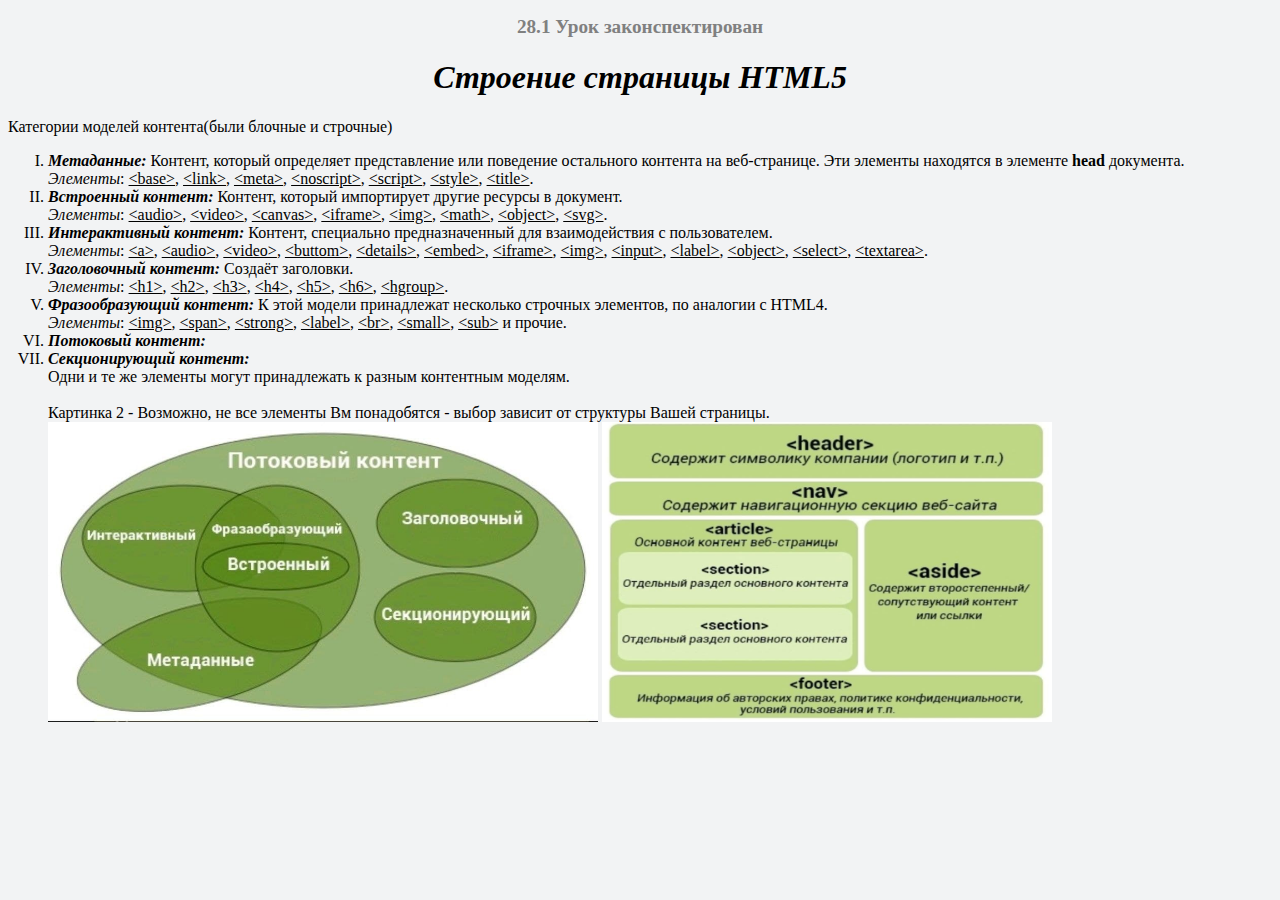
==== pages/HTML5.htm @ 2fdd9f73 "Add files via upload" ====
<!DOCTYPE HTML>
<meta charset="UTF-8"> 
<html>
</html>
<head>
    <title>HTML5</title> 
    <link rel="stylesheet" href="../styles/HTML5.css"> 
</head>
<body bgcolor="F2F3F4"> 
    <p align="center"><span class="white_text big strong">28.1 Урок законспектирован</span></p>
    <h1>Строение страницы HTML5</h1>
        Категории моделей контента(были блочные и строчные)
        <ul class="upper-roman">
            <li><span class="definition">Метаданные:</span> Контент, который определяет представление
                или поведение остального контента на веб-странице. Эти элементы находятся в элементе 
                <span class="strong">head</span> документа.<br> <span class="italic">Элементы</span>: 
                <span class="ins">&ltbase&gt</span>, <span class="ins">&ltlink&gt</span>, 
                <span class="ins">&ltmeta&gt</span>, <span class="ins">&ltnoscript&gt</span>, 
                <span class="ins">&ltscript&gt</span>, <span class="ins">&ltstyle&gt</span>, 
                <span class="ins">&lttitle&gt</span>.</li>
            <li><span class="definition">Встроенный контент:</span> Контент, который импортирует другие 
                ресурсы в документ. <br><span class="italic">Элементы</span>: 
                <span class="ins">&ltaudio&gt</span>, <span class="ins">&ltvideo&gt</span>, 
                <span class="ins">&ltcanvas&gt</span>, <span class="ins">&ltiframe&gt</span>, 
                <span class="ins">&ltimg&gt</span>, <span class="ins">&ltmath&gt</span>, 
                <span class="ins">&ltobject&gt</span>, <span class="ins">&ltsvg&gt</span>.</li>
            <li><span class="definition">Интерактивный контент:</span> Контент, специально предназначенный 
                для взаимодействия с пользователем. <br><span class="italic">Элементы</span>: 
                <span class="ins">&lta&gt</span>, <span class="ins">&ltaudio&gt</span>, 
                <span class="ins">&ltvideo&gt</span>, <span class="ins">&ltbuttom&gt</span>, 
                <span class="ins">&ltdetails&gt</span>, <span class="ins">&ltembed&gt</span>, 
                <span class="ins">&ltiframe&gt</span>, <span class="ins">&ltimg&gt</span>, 
                <span class="ins">&ltinput&gt</span>, <span class="ins">&ltlabel&gt</span>, 
                <span class="ins">&ltobject&gt</span>, <span class="ins">&ltselect&gt</span>, 
                <span class="ins">&lttextarea&gt</span>.        
            </li>
            <li><span class="definition">Заголовочный контент:</span> Создаёт заголовки. 
                <br><span class="italic">Элементы</span>: 
                <span class="ins">&lth1&gt</span>, <span class="ins">&lth2&gt</span>, 
                <span class="ins">&lth3&gt</span>, <span class="ins">&lth4&gt</span>, 
                <span class="ins">&lth5&gt</span>, <span class="ins">&lth6&gt</span>, 
                <span class="ins">&lthgroup&gt</span>.
            </li>
            <li><span class="definition">Фразообразующий контент:</span> К этой модели принадлежат несколько 
                строчных элементов, по аналогии с HTML4. <br><span class="italic">Элементы</span>: 
                <span class="ins">&ltimg&gt</span>, <span class="ins">&ltspan&gt</span>, 
                <span class="ins">&ltstrong&gt</span>, <span class="ins">&ltlabel&gt</span>, 
                <span class="ins">&ltbr&gt</span>, <span class="ins">&ltsmall&gt</span>, 
                <span class="ins">&ltsub&gt</span> и прочие.
            </li>
            <li><span class="definition">Потоковый контент:</span></li>
            <li><span class="definition">Секционирующий контент:</span></li> 
            Одни и те же элементы могут принадлежать к разным контентным моделям. <br>
            <br>Картинка 2 - Возможно, не все элементы Вм понадобятся - 
                выбор зависит от структуры Вашей страницы. <br> 
            <img class="111" src="111.jpg" alt="" height="300" width="550"> 
            <img class="222" src="222.jpg" alt="" height="300" width="450"> <br>
        </ul>
    <h2></h2>
    <h3></h3>
    <h4></h4>
    <h5></h5>
    <h6></h6>
</body>
</html>
---- styles/HTML5.css ----
h1, h2,  h3, h4, h5, h6 {
    text-align: center; 
    font-style: italic;
    /* Расположение текста по центру, слева, справа */
}
.upper-roman {
    list-style-type: upper-roman;
} 
.definition {
    font-style: italic; 
    font-weight: bold;
}
.strong {
    font-weight: bold;
}
.italic {
    font-style: italic;
}
.ins {
    text-decoration: underline; 
}
.white_text {
    color: #808080;
} 
.big {
    font-size: larger; 
}
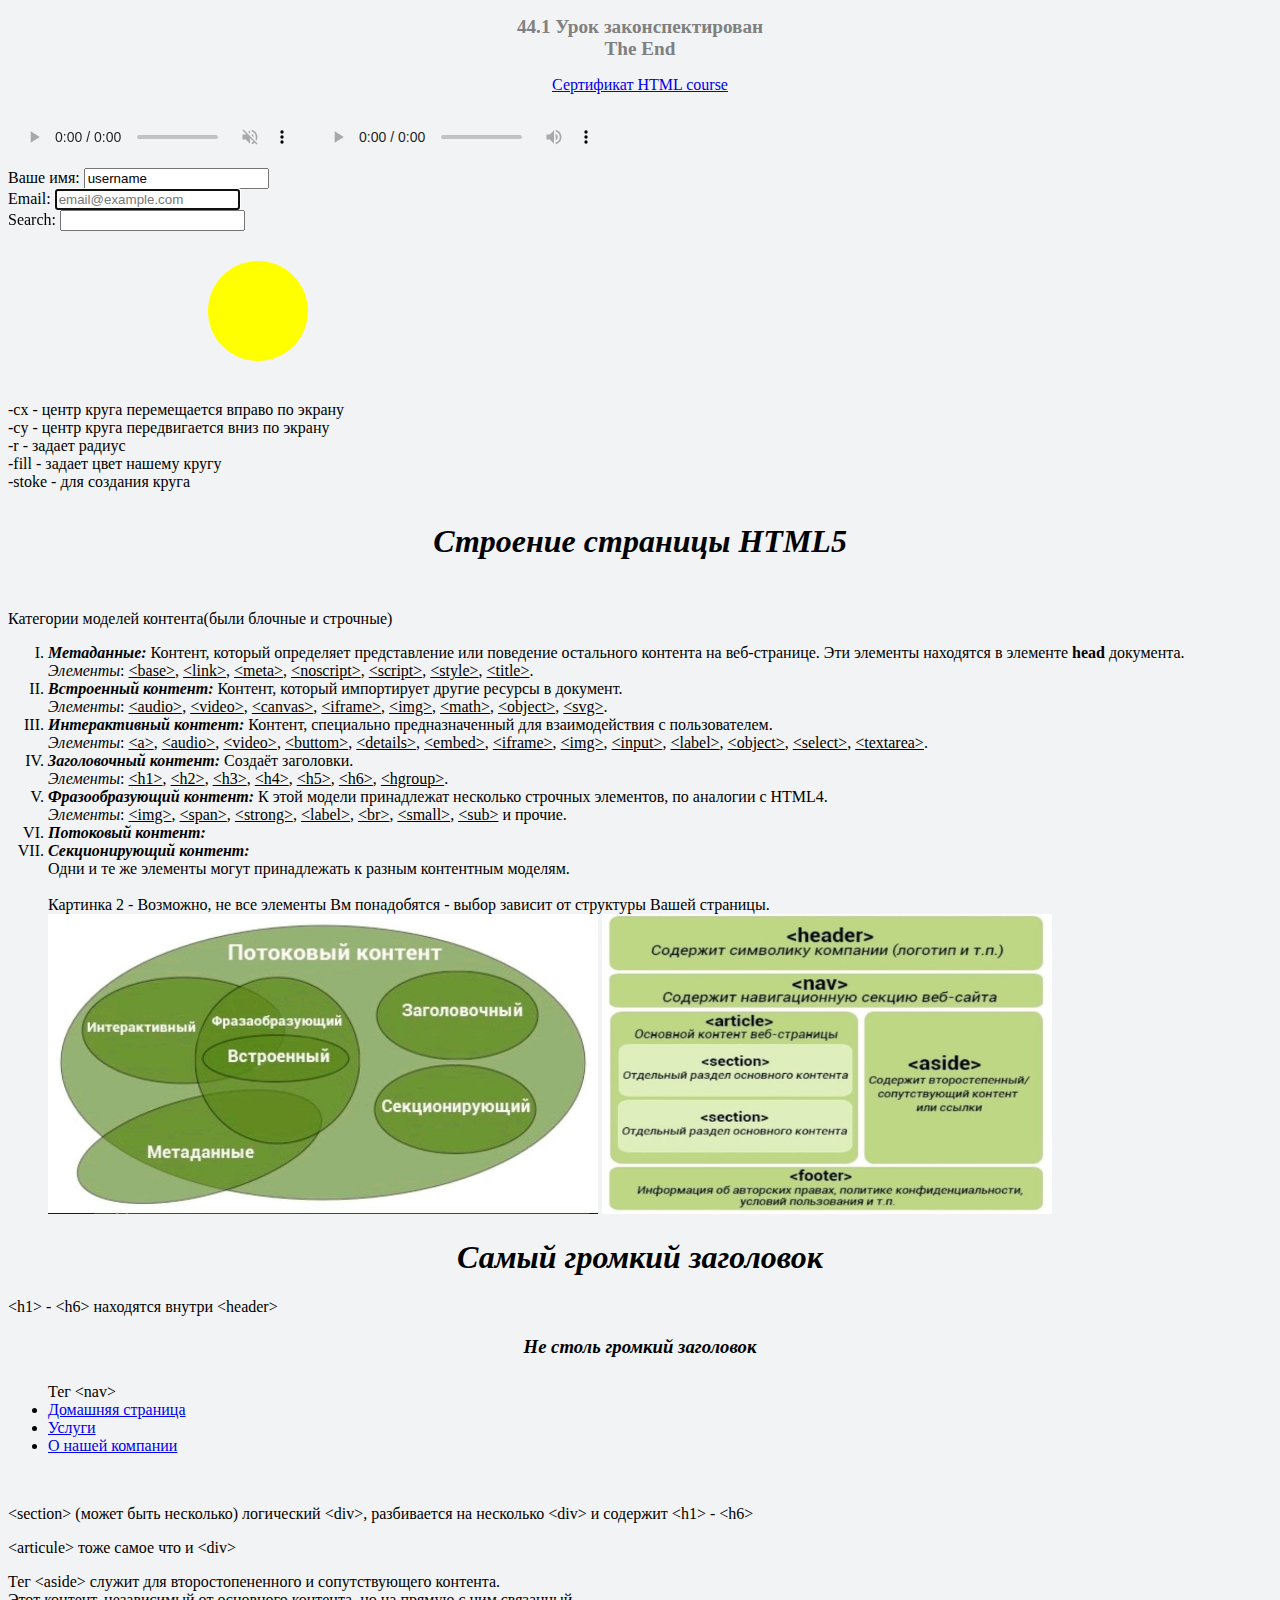
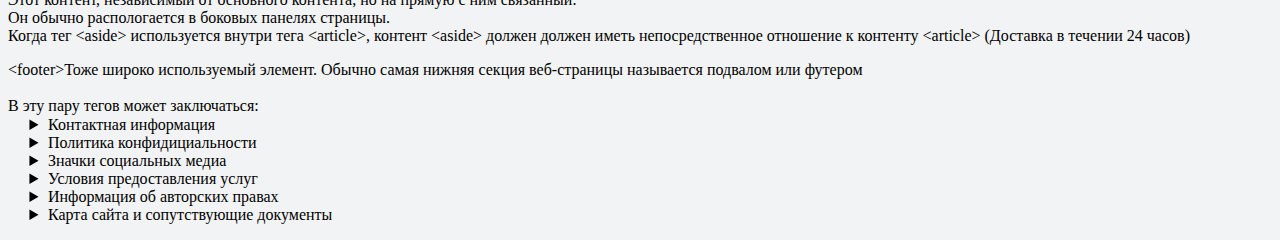
==== commit e66c3573: "Add files via upload" ====
--- a/pages/HTML5.htm
+++ b/pages/HTML5.htm
@@ -7,8 +7,38 @@
     <link rel="stylesheet" href="../styles/HTML5.css"> 
 </head>
 <body bgcolor="F2F3F4"> 
-    <p align="center"><span class="white_text big strong">28.1 Урок законспектирован</span></p>
-    <h1>Строение страницы HTML5</h1>
+    <p align="center"><span class="white_text big strong">44.1 Урок законспектирован
+        <br>The End
+    </span></p>
+    <p align="center"><a href="https://www.sololearn.com/Certificate/1014-24643367/pdf/">Сертификат HTML course</a></p>
+    <audio src="../music/prosto.mp3" muted controls autoplay loop></audio>
+
+    <audio controls autoplay loop>
+        <source src="../music/prosto.mp3" type="audio/ogg; codecs=vorbis">
+        <source src="../music/prosto.mp3" type="audio/mpeg">
+        Тег audio не поддерживается вашим браузером. 
+        <a href="audio/music.mp3">Скачайте музыку</a>.
+      </audio> <br>
+      <!-- тег <autoplay> для музыки Chrome не поддерживает -->
+      <!-- С Видео тоже самое -->
+
+    <form action="">
+        <label>Ваше имя: <input id="user" name="username" type="text" value="username"></label><br>
+        <label> Email: <input type="text" name="email" placeholder="email@example.com" 
+        autofocus required></label><br>
+        <label>Search: <input id="search" name="searchitem" type="search"></label>
+    </form>
+
+    <svg wigth="1000" heigh="1000">
+            <circle cx="250" cy="80" r="50" fill="yellow"/>
+    </svg>
+        <p>-cx - центр круга перемещается вправо по экрану <br>
+        -cy - центр круга передвигается вниз по экрану <br>
+        -r - задает радиус <br>
+        -fill - задает цвет нашему кругу <br> 
+        -stoke - для создания круга<br></p>
+
+    <p class="conspect_title">Строение страницы HTML5</p> <br> 
         Категории моделей контента(были блочные и строчные)
         <ul class="upper-roman">
             <li><span class="definition">Метаданные:</span> Контент, который определяет представление
@@ -56,10 +86,41 @@
             <img class="111" src="111.jpg" alt="" height="300" width="550"> 
             <img class="222" src="222.jpg" alt="" height="300" width="450"> <br>
         </ul>
+    <header>
+    <h1>Самый громкий заголовок</h1>
+    <p>&lth1&gt - &lth6&gt находятся внутри &ltheader&gt</p>
     <h2></h2>
-    <h3></h3>
+    <h3>Не столь громкий заголовок</h3>
     <h4></h4>
     <h5></h5>
-    <h6></h6>
+    <h6></h6> 
+    <nav>
+        <ul> Тег &ltnav&gt
+            <li><a href="#">Домашняя страница</a></li>
+            <li><a href="#">Услуги</a></li>
+            <li><a href="#">О нашей компании</a></li>
+        </ul>
+    </nav> <br> 
+    <p>&ltsection&gt (может быть несколько) логический &ltdiv&gt, разбивается на несколько &ltdiv&gt 
+    и содержит &lth1&gt - &lth6&gt </p>
+    <p>&ltarticule&gt тоже самое что и &ltdiv&gt </p>
+    Тег &ltaside&gt служит для второстопененного и сопутствующего контента. <br> 
+    Этот контент, независимый от основного контента, но на прямую с ним связанный. <br>
+    Он обычно распологается в боковых панелях страницы. <br>
+    Когда тег &ltaside&gt используется внутри тега &ltarticle&gt, контент &ltaside&gt должен 
+    должен иметь непосредственное отношение к контенту &ltarticle&gt (Доставка в течении 24 часов)</p>  
+    <footer>&ltfooter&gtТоже широко используемый элемент. 
+        Обычно самая нижняя секция веб-страницы называется подвалом или футером <br> <br>
+        В эту пару тегов может заключаться: 
+        <ul class="ultop">
+        <li class="dash">Контактная информация</li>
+        <li class="dash">Политика конфидициальности</li>
+        <li class="dash">Значки социальных медиа</li>
+        <li class="dash">Условия предоставления услуг</li>
+        <li class="dash">Информация об авторских правах</li>
+        <li class="dash">Карта сайта и сопутствующие документы</li>
+        </ul>
+    </footer>
+</header>
 </body>
 </html>
--- a/styles/HTML5.css
+++ b/styles/HTML5.css
@@ -1,7 +1,6 @@
 h1, h2,  h3, h4, h5, h6 {
     text-align: center; 
-    font-style: italic;
-    /* Расположение текста по центру, слева, справа */
+    font-style: italic; 
 }
 .upper-roman {
     list-style-type: upper-roman;
@@ -25,3 +24,15 @@
 .big {
     font-size: larger; 
 }
+.conspect_title {
+    text-align: center; 
+    font-style: italic;
+    font-weight: bold;
+    font-size: xx-large;
+}
+.dash {
+    list-style-type: disclosure-closed;
+} 
+.ultop {
+    margin-top: 1px;
+}